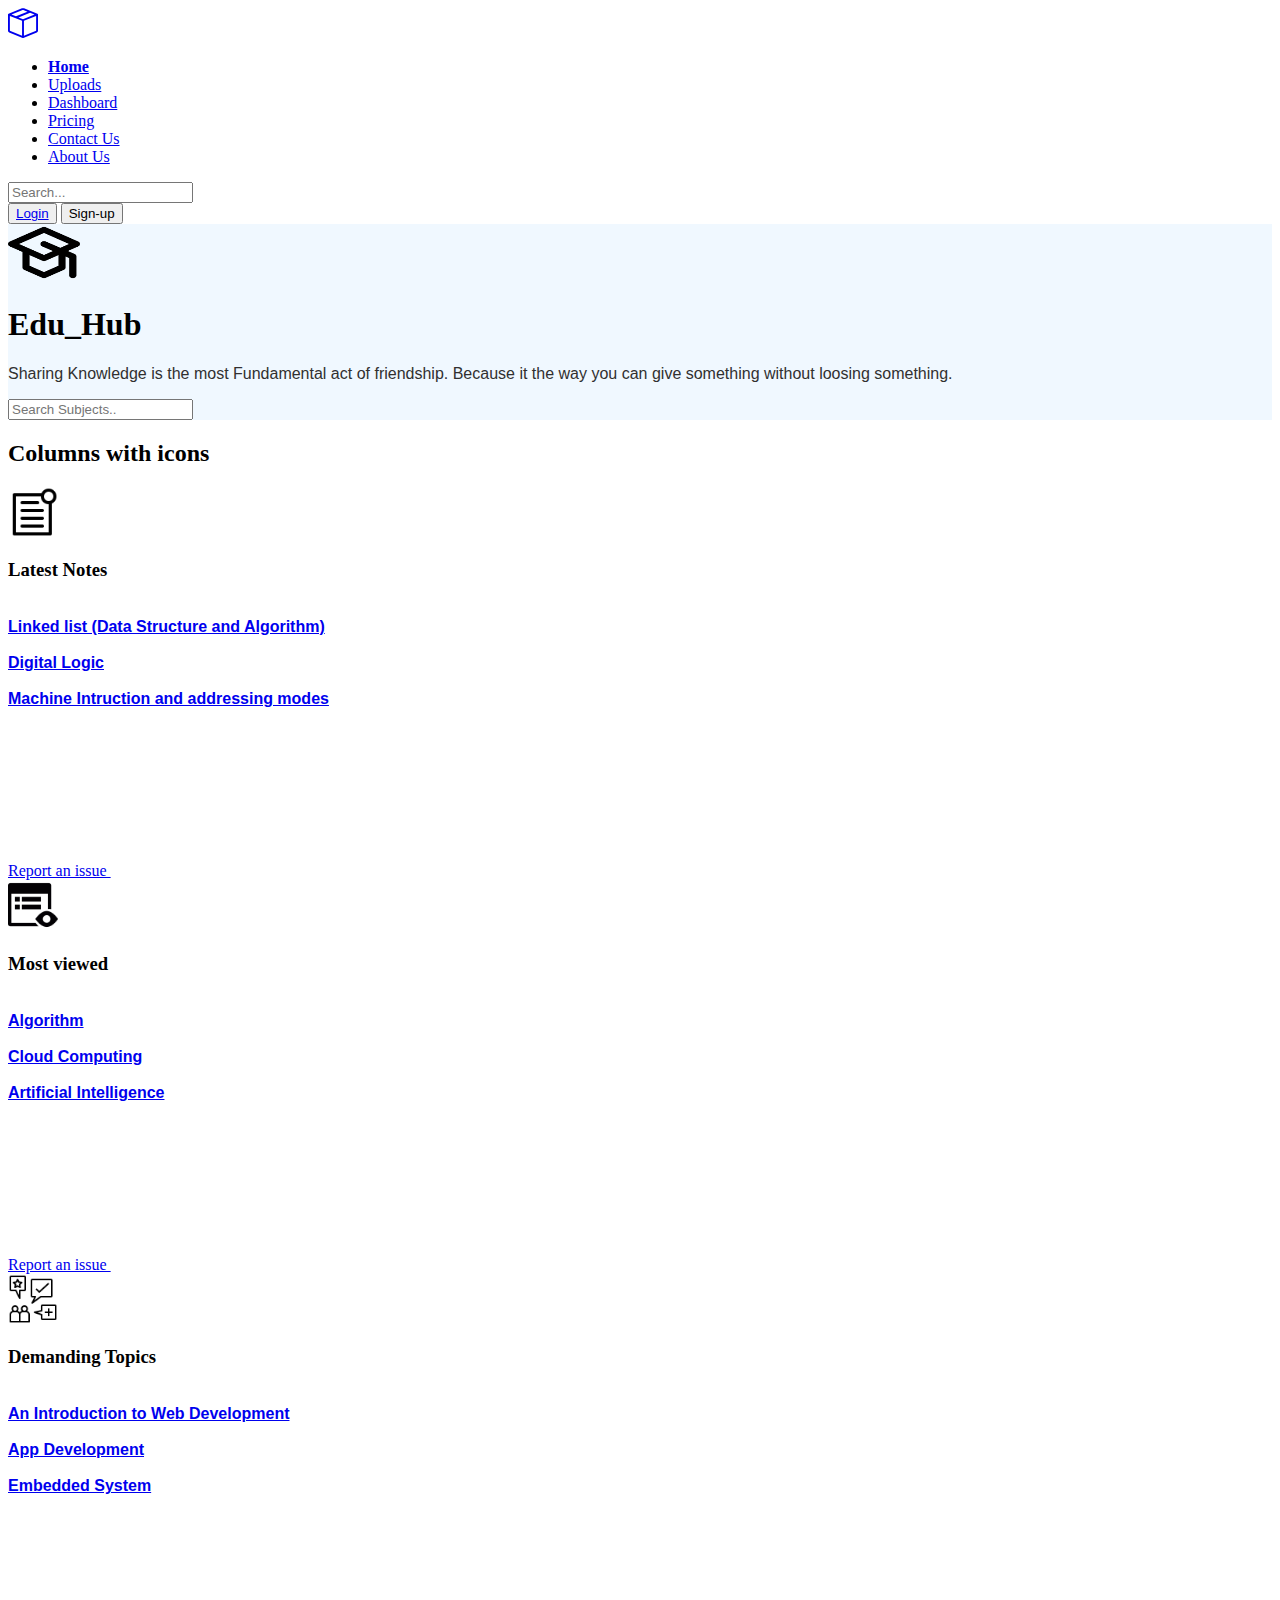
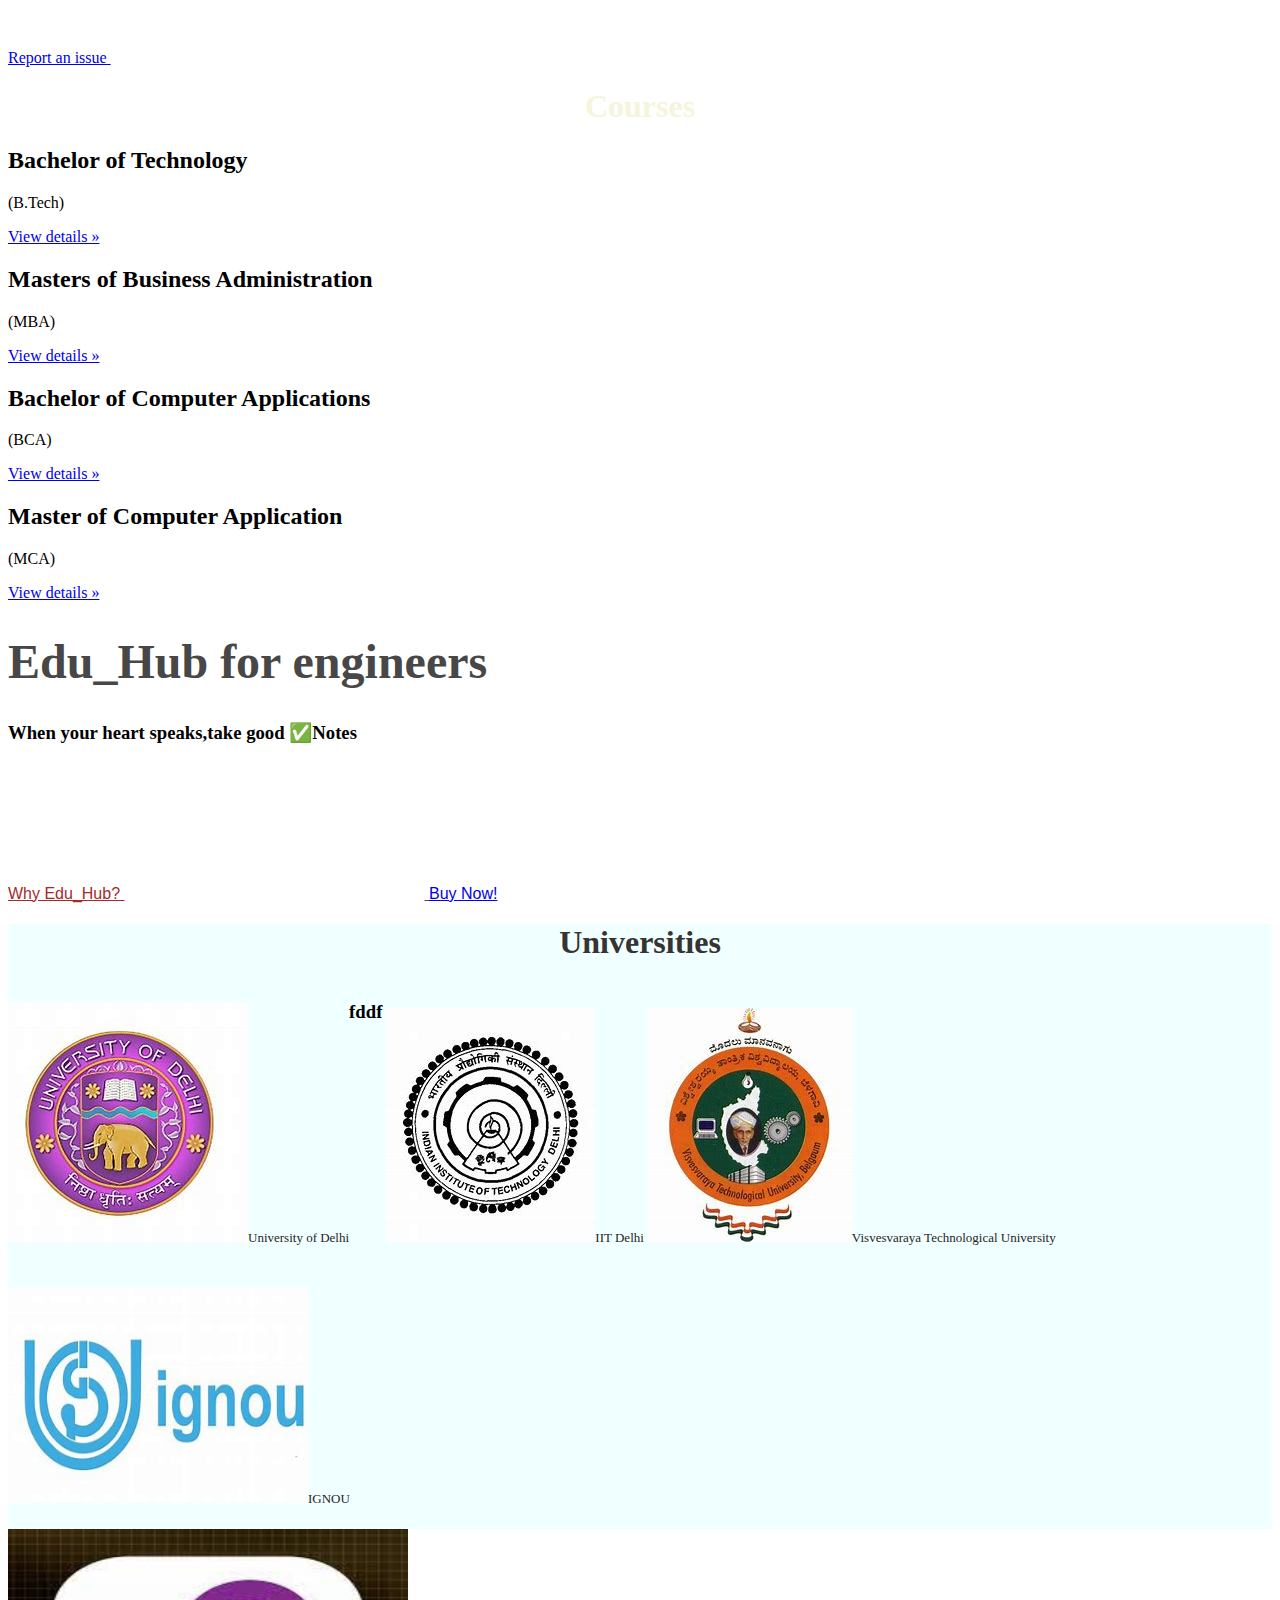
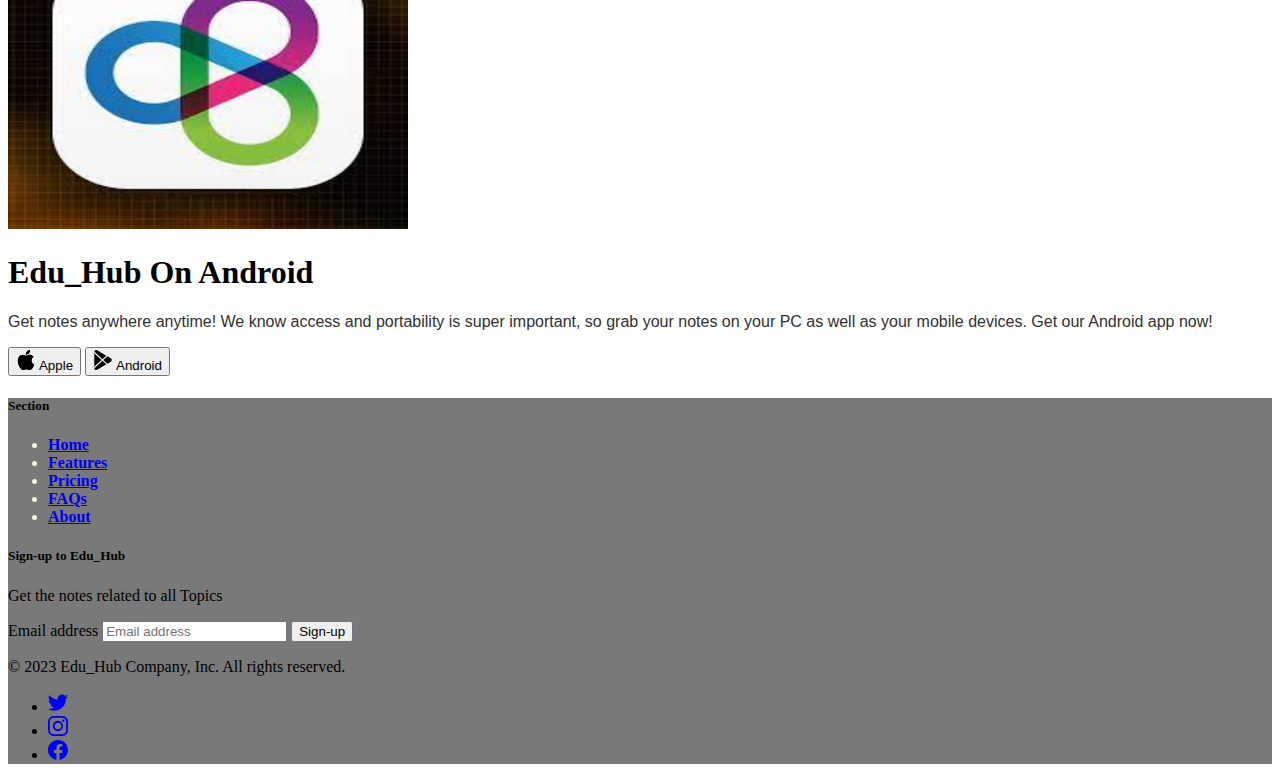
==== index.html @ 346d3dff "Add files via upload" ====
<!DOCTYPE html>
<html lang="en">
<head>
    <meta charset="UTF-8">
    <meta name="viewport" content="width=device-width, initial-scale=1.0">
    <title>EduHub.com</title>
    <link rel="stylesheet" href="styles.css">
    <link href="https://cdn.jsdelivr.net/npm/bootstrap@5.3.1/dist/css/bootstrap.min.css" rel="stylesheet" integrity="sha384-4bw+/aepP/YC94hEpVNVgiZdgIC5+VKNBQNGCHeKRQN+PtmoHDEXuppvnDJzQIu9" crossorigin="anonymous">
</head>

<body>
    <header class="p-3 text-bg-dark">
    
    <div class="container1">
      <div class="d-flex flex-wrap align-items-center justify-content-center justify-content-lg-start">
        <a href="/" class="d-flex align-items-center mb-2 mb-lg-0 text-white text-decoration-none">
          <svg xmlns="http://www.w3.org/2000/svg" width="30" height="30" fill="currentColor" class="bi bi-box-seam" viewBox="0 0 16 16">
  <path d="M8.186 1.113a.5.5 0 0 0-.372 0L1.846 3.5l2.404.961L10.404 2l-2.218-.887zm3.564 1.426L5.596 5 8 5.961 14.154 3.5l-2.404-.961zm3.25 1.7-6.5 2.6v7.922l6.5-2.6V4.24zM7.5 14.762V6.838L1 4.239v7.923l6.5 2.6zM7.443.184a1.5 1.5 0 0 1 1.114 0l7.129 2.852A.5.5 0 0 1 16 3.5v8.662a1 1 0 0 1-.629.928l-7.185 2.874a.5.5 0 0 1-.372 0L.63 13.09a1 1 0 0 1-.63-.928V3.5a.5.5 0 0 1 .314-.464L7.443.184z"/>
    </svg>
        </a>

        <ul class="nav col-12 col-lg-auto me-lg-auto mb-2 justify-content-center mb-md-0">
          <li><a href="./index.html" class="nav-link px-2 text-secondary li" ><b>Home</b></a></li>
          <li><a href="#uploads" class="nav-link px-2 text-white li">Uploads</a></li>
          <li><a href="#dashboard" class="nav-link px-2 text-white li">Dashboard</a></li>
          <li><a href="./pricing.html" class="nav-link px-2 text-white li">Pricing</a></li>
          <li><a href="./contactus.html" class="nav-link px-2 text-white li">Contact Us</a></li>
          <li><a href="./pricing.html" class="nav-link px-2 text-white li">About Us</a></li>
          
        </ul>

        <form class="col-12 col-lg-auto mb-3 mb-lg-0 me-lg-3" role="search">
          <input type="search" class="form-control form-control-dark text-bg-dark" placeholder="Search..." aria-label="Search">
        </form>

        <div class="text-end">
          <button type="button" class="btn btn-outline-light me-2"><a href="./signin.html"target="_blank">Login</a></button>
          <button type="button" class="btn btn-warning">Sign-up</button>
        </div>
      </div>
    </div>
  
  <section>
    <div class="container2">
        <div class="px-4 py-5 mt-4 text-center">
            <img class="d-block mx-auto mb-4" src="./images/education_3478223.png" alt="" width="72" height="57">
            <h1 class="display-5 fw-bold text-body-emphasis">Edu_Hub</h1>
            <div class="col-lg-6 mx-auto">
              <p class="lead mb-4">Sharing Knowledge is the most Fundamental act of friendship.
                Because it the way you can give something without loosing something.
              </p>
              <div class="d-grid gap-2 d-sm-flex justify-content-sm-center">
                <input type="text" lenght="200px" placeholder="Search Subjects..">
              </div>
            </div>
          </div>
    </div>
  <section id="uploads">
    <div class="container3">
        <div class="container px-5 py-6" id="featured-3">
            <h2 class="pb-2 border-bottom">Columns with icons</h2>
            <div class="row g-4 py-5 row-cols-1 row-cols-lg-3">
              <div class="feature col">
                <div class="feature-icon d-inline-flex align-items-center justify-content-center text-bg-primary bg-gradient fs-2 mb-3 img2">
                    <img src="./images/notification_4262036.png" width="50" height="50">
                </div>
                <h3 class="fs-2 text-body-emphasis">Latest Notes</h3>
            </br>
                    <li class="list"><a href="./pdf/Linked List.pdf" target="_blank"><b>Linked list (Data Structure and Algorithm)</b> </a></li>
                </br>
                <li class="list"><a href="./pdf/18CS33-ADE-Module 3.pdf"target="_blank"><b>Digital Logic</b></a></li>
            </br>
              <li class="list"><a href="./pdf/M1.pdf" target="_blank"><b>Machine Intruction and addressing modes</b></a></li>
            </br>
        
                <a href="#" class="icon-link">

                  Report an issue
                  <svg class="bi"><use xlink:href="#chevron-right"></use></svg>
                </a>
              </div>
              <div class="feature col">
                <div class="feature-icon d-inline-flex align-items-center justify-content-center text-bg-primary bg-gradient fs-2 mb-3 img2">
                 <img src="./images/show-properties_2205.png" width="50" height="50">
                </div>
                <h3 class="fs-2 text-body-emphasis">Most viewed</h3>
            </br>
                <li class="list"><a href="https://www.geeksforgeeks.org/searching-algorithms-in-java/" target="_blank"><b>Algorithm</b></a></li>
            </br>
                <li class="list"><a href="https://www.researchgate.net/publication/260038060_Cloud_Computing_A_Comprehensive_Introduction" target="_blank"><b>Cloud Computing</b></a></li>
            </br>
                <li class="list"><a href="https://www.tutorialsduniya.com/notes/machine-learning-notes/"target="_blank"><b>Artificial Intelligence</b></a></li>
            </br>
                <a href="#" class="icon-link">
                    Report an issue
                  <svg class="bi"><use xlink:href="#chevron-right"></use></svg>
                </a>
              </div>
              <div class="feature col">
                <div class="feature-icon d-inline-flex align-items-center justify-content-center text-bg-primary bg-gradient fs-2 mb-3 img2">
                    <img src="./images/essential_2859005.png"width="50" height="50">
                </div>
                <h3 class="fs-2 text-body-emphasis">Demanding Topics</h3>
            </br>
                
            <li class="list"><a href="https://www.geeksforgeeks.org/web-development/" target="_blank"><b>An Introduction to Web Development</b></a></li>
        </br>
            <li class="list"><a href="https://www.geeksforgeeks.org/android-app-development-fundamentals-for-beginners/"target="_blank"><b>App Development</b></a></li>
        </br>
            <li class="list"><a href="https://btechgeeks.com/embedded-systems-notes/"target="_blank"><b>Embedded System</b></a></li>
        </br>
                <a href="#" class="icon-link">
                    Report an issue
                  <svg class="bi"><use xlink:href="#chevron-right"></use></svg>
                </a>
              </div>
            </div>
          </div>
    </div>
  </section>
  <section id="dashboard">
      <div class="container4" >
        
          <h1 id="cr" class="courses">Courses</h1>
          <div class="col-lg-4 item">
         
          <h2 class="fw-normal">Bachelor of Technology</h2>
            <p >(B.Tech)</p>
          
          <p><a class="btn btn-secondary" href="#">View details »</a></p>
        </div>
        
        <div class="col-lg-4 item">
          
          <h2 class="fw-normal">Masters of Business Administration</h2>
          <p>(MBA)</p>
          <p><a class="btn btn-secondary" href="#">View details »</a></p>
        </div><!-- /.col-lg-4 -->
        <div class="col-lg-4 item">
          <h2 class="fw-normal">Bachelor of Computer Applications</h2>
          <p>(BCA)</p>
          <p><a class="btn btn-secondary" href="#">View details »</a></p>
        </div><!-- /.col-lg-4 -->

        <div class="col-lg-4 item">
       <h2 class="fw-normal">Master of Computer Application</h2>
          <p>(MCA)</p>
          <p><a class="btn btn-secondary" href="#">View details »</a></p>
        </div><!-- /.col-lg-4 -->
      </div>
    </div>
  </section>
    <div class="position-relative overflow-hidden p-3 p-md-5 m-md-3 text-center bg-body-tertiary">
      <div class="col-md-6 p-lg-5 mx-auto my-5">
        <h1 class="display-3 fw-bold" style="color: rgb(72, 71, 71); font-size: 3rem;">Edu_Hub for engineers</h1>
        <h3 class="fw-normal text-muted mb-3" style="margin-top: 10px; margin-bottom: 5px;"><b>When your heart speaks,take good ✅Notes</b></h3>
        <div class="d-flex gap-3 justify-content-center lead fw-normal">
          <a class="icon-link" href="./Aboutus.html" style="margin-top: 5px;color: brown;">
            Why Edu_Hub?
            <svg class="bi"><use xlink:href="#chevron-right"></use></svg>
          </a>
          <a class="icon-link blink" href="./pricing.html">
            Buy Now!
            
          </a>
        </div>
      </div>
      <div class="product-device shadow-sm d-none d-md-block"></div>
      <div class="product-device product-device-2 shadow-sm d-none d-md-block"></div>
    </div>
    <div class="container5">
      <h1 class="courses">Universities</h1>
      <div class="img3"><h2><img src="./images/du.jpeg" ><p class="img4">University of Delhi</p></h2>
      <h3>fddf</h3>
     
      </div>
      <div class="img3"><h2><img src="./images/iit.jpeg" ><p class="img4">IIT Delhi</p></h2></div>
      <div class="img3"><h2><img src="./images/vtu.jpeg" ><p class="img4">Visvesvaraya Technological University</p></h2></div>
      <div class="img3"><h2><img src="./images/ignou.jpeg" width="300px" height="215px"><p class="img4">IGNOU</p></h2></div>
     </div>
 

     <div class="container6 col-xxl-12 px-4 py-5">
      <div class="row flex-lg-row-reverse align-items-center g-5 py-5">
        <div class="col-10 col-sm-8 col-lg-6">
          <img src="./images/edu.jpeg" class="d-block mx-lg-auto img-fluid" alt="Bootstrap Themes" width="400" height="300" loading="lazy">
        </div>
        <div class="col-lg-6">
          <h1 class="display-5 fw-bold text-body-emphasis lh-1 mb-3">Edu_Hub On Android</h1>
          <p class="lead">Get notes anywhere anytime!
            We know access and portability is super important, so grab your notes on your PC as well as your mobile devices. Get our Android app now!</p>
          <div class="d-grid gap-2 d-md-flex justify-content-md-start">
            <button type="button" class="btn btn-primary btn-lg px-4 me-md-2"><svg xmlns="http://www.w3.org/2000/svg" width="20" height="20" fill="currentColor" class="bi bi-apple" viewBox="0 0 16 16">
              <path d="M11.182.008C11.148-.03 9.923.023 8.857 1.18c-1.066 1.156-.902 2.482-.878 2.516.024.034 1.52.087 2.475-1.258.955-1.345.762-2.391.728-2.43Zm3.314 11.733c-.048-.096-2.325-1.234-2.113-3.422.212-2.189 1.675-2.789 1.698-2.854.023-.065-.597-.79-1.254-1.157a3.692 3.692 0 0 0-1.563-.434c-.108-.003-.483-.095-1.254.116-.508.139-1.653.589-1.968.607-.316.018-1.256-.522-2.267-.665-.647-.125-1.333.131-1.824.328-.49.196-1.422.754-2.074 2.237-.652 1.482-.311 3.83-.067 4.56.244.729.625 1.924 1.273 2.796.576.984 1.34 1.667 1.659 1.899.319.232 1.219.386 1.843.067.502-.308 1.408-.485 1.766-.472.357.013 1.061.154 1.782.539.571.197 1.111.115 1.652-.105.541-.221 1.324-1.059 2.238-2.758.347-.79.505-1.217.473-1.282Z"/>
              <path d="M11.182.008C11.148-.03 9.923.023 8.857 1.18c-1.066 1.156-.902 2.482-.878 2.516.024.034 1.52.087 2.475-1.258.955-1.345.762-2.391.728-2.43Zm3.314 11.733c-.048-.096-2.325-1.234-2.113-3.422.212-2.189 1.675-2.789 1.698-2.854.023-.065-.597-.79-1.254-1.157a3.692 3.692 0 0 0-1.563-.434c-.108-.003-.483-.095-1.254.116-.508.139-1.653.589-1.968.607-.316.018-1.256-.522-2.267-.665-.647-.125-1.333.131-1.824.328-.49.196-1.422.754-2.074 2.237-.652 1.482-.311 3.83-.067 4.56.244.729.625 1.924 1.273 2.796.576.984 1.34 1.667 1.659 1.899.319.232 1.219.386 1.843.067.502-.308 1.408-.485 1.766-.472.357.013 1.061.154 1.782.539.571.197 1.111.115 1.652-.105.541-.221 1.324-1.059 2.238-2.758.347-.79.505-1.217.473-1.282Z"/>
            </svg> Apple</button>
            <button type="button" class="btn btn-outline-secondary btn-lg px-4"><svg xmlns="http://www.w3.org/2000/svg" width="20" height="20" fill="currentColor" class="bi bi-google-play" viewBox="0 0 16 16">
              <path d="M14.222 9.374c1.037-.61 1.037-2.137 0-2.748L11.528 5.04 8.32 8l3.207 2.96 2.694-1.586Zm-3.595 2.116L7.583 8.68 1.03 14.73c.201 1.029 1.36 1.61 2.303 1.055l7.294-4.295ZM1 13.396V2.603L6.846 8 1 13.396ZM1.03 1.27l6.553 6.05 3.044-2.81L3.333.215C2.39-.341 1.231.24 1.03 1.27Z"/>
            </svg> Android</button>
          </div>
        </div>
      </div>
    </div>
   

    <div class="container7">
      <footer class="py-5">
        <div class="row">
          <div class="col-6 col-md-2 mb-3">
            <h5>Section</h5>
            <ul class="nav flex-column">
              <li class="nav-item mb-2"><a href="#" class="nav-link p-0 text-body-secondary">Home</a></li>
              <li class="nav-item mb-2"><a href="#" class="nav-link p-0 text-body-secondary">Features</a></li>
              <li class="nav-item mb-2"><a href="#" class="nav-link p-0 text-body-secondary">Pricing</a></li>
              <li class="nav-item mb-2"><a href="#" class="nav-link p-0 text-body-secondary">FAQs</a></li>
              <li class="nav-item mb-2"><a href="#" class="nav-link p-0 text-body-secondary">About</a></li>
            </ul>
          </div>
    
          
    
          
    
          <div class="col-md-5 offset-md-1 mb-3">
            <form>
              <h5>Sign-up to Edu_Hub</h5>
              <p>Get the notes related to all Topics</p>
              <div class="d-flex flex-column flex-sm-row w-100 gap-2">
                <label for="newsletter1" class="visually-hidden">Email address</label>
                <input id="newsletter1" type="text" class="form-control" placeholder="Email address">
                <button class="btn btn-primary" type="button">Sign-up</button>
              </div>
            </form>
          </div>
        </div>
    
        <div class="d-flex flex-column flex-sm-row justify-content-between py-4 my-4 border-top">
          <p>© 2023 Edu_Hub Company, Inc. All rights reserved.</p>
          <ul class="list-unstyled d-flex">
            <li class="ms-3"><a class="link-body-emphasis" href="#"><svg xmlns="http://www.w3.org/2000/svg"  width="20" height="20" fill="currentColor" class="bi bi-twitter" viewBox="0 0 16 16">
              <path d="M5.026 15c6.038 0 9.341-5.003 9.341-9.334 0-.14 0-.282-.006-.422A6.685 6.685 0 0 0 16 3.542a6.658 6.658 0 0 1-1.889.518 3.301 3.301 0 0 0 1.447-1.817 6.533 6.533 0 0 1-2.087.793A3.286 3.286 0 0 0 7.875 6.03a9.325 9.325 0 0 1-6.767-3.429 3.289 3.289 0 0 0 1.018 4.382A3.323 3.323 0 0 1 .64 6.575v.045a3.288 3.288 0 0 0 2.632 3.218 3.203 3.203 0 0 1-.865.115 3.23 3.23 0 0 1-.614-.057 3.283 3.283 0 0 0 3.067 2.277A6.588 6.588 0 0 1 .78 13.58a6.32 6.32 0 0 1-.78-.045A9.344 9.344 0 0 0 5.026 15z"/>
            </svg></li>
            <li class="ms-3"><a class="link-body-emphasis" href="#"><svg xmlns="http://www.w3.org/2000/svg" width="20" height="20" fill="currentColor" class="bi bi-instagram" viewBox="0 0 16 16">
              <path d="M8 0C5.829 0 5.556.01 4.703.048 3.85.088 3.269.222 2.76.42a3.917 3.917 0 0 0-1.417.923A3.927 3.927 0 0 0 .42 2.76C.222 3.268.087 3.85.048 4.7.01 5.555 0 5.827 0 8.001c0 2.172.01 2.444.048 3.297.04.852.174 1.433.372 1.942.205.526.478.972.923 1.417.444.445.89.719 1.416.923.51.198 1.09.333 1.942.372C5.555 15.99 5.827 16 8 16s2.444-.01 3.298-.048c.851-.04 1.434-.174 1.943-.372a3.916 3.916 0 0 0 1.416-.923c.445-.445.718-.891.923-1.417.197-.509.332-1.09.372-1.942C15.99 10.445 16 10.173 16 8s-.01-2.445-.048-3.299c-.04-.851-.175-1.433-.372-1.941a3.926 3.926 0 0 0-.923-1.417A3.911 3.911 0 0 0 13.24.42c-.51-.198-1.092-.333-1.943-.372C10.443.01 10.172 0 7.998 0h.003zm-.717 1.442h.718c2.136 0 2.389.007 3.232.046.78.035 1.204.166 1.486.275.373.145.64.319.92.599.28.28.453.546.598.92.11.281.24.705.275 1.485.039.843.047 1.096.047 3.231s-.008 2.389-.047 3.232c-.035.78-.166 1.203-.275 1.485a2.47 2.47 0 0 1-.599.919c-.28.28-.546.453-.92.598-.28.11-.704.24-1.485.276-.843.038-1.096.047-3.232.047s-2.39-.009-3.233-.047c-.78-.036-1.203-.166-1.485-.276a2.478 2.478 0 0 1-.92-.598 2.48 2.48 0 0 1-.6-.92c-.109-.281-.24-.705-.275-1.485-.038-.843-.046-1.096-.046-3.233 0-2.136.008-2.388.046-3.231.036-.78.166-1.204.276-1.486.145-.373.319-.64.599-.92.28-.28.546-.453.92-.598.282-.11.705-.24 1.485-.276.738-.034 1.024-.044 2.515-.045v.002zm4.988 1.328a.96.96 0 1 0 0 1.92.96.96 0 0 0 0-1.92zm-4.27 1.122a4.109 4.109 0 1 0 0 8.217 4.109 4.109 0 0 0 0-8.217zm0 1.441a2.667 2.667 0 1 1 0 5.334 2.667 2.667 0 0 1 0-5.334z"/>
            </svg></li>
            <li class="ms-3"><a class="link-body-emphasis" href="#"><svg xmlns="http://www.w3.org/2000/svg" width="20" height="20" fill="currentColor" class="bi bi-facebook" viewBox="0 0 16 16">
              <path d="M16 8.049c0-4.446-3.582-8.05-8-8.05C3.58 0-.002 3.603-.002 8.05c0 4.017 2.926 7.347 6.75 7.951v-5.625h-2.03V8.05H6.75V6.275c0-2.017 1.195-3.131 3.022-3.131.876 0 1.791.157 1.791.157v1.98h-1.009c-.993 0-1.303.621-1.303 1.258v1.51h2.218l-.354 2.326H9.25V16c3.824-.604 6.75-3.934 6.75-7.951z"/>
            </svg></li>
          </ul>
        </div>
      </footer>
    </div>
  </header>
  <script src="https://cdn.jsdelivr.net/npm/bootstrap@5.3.0/dist/js/bootstrap.bundle.min.js" integrity="sha384-geWF76RCwLtnZ8qwWowPQNguL3RmwHVBC9FhGdlKrxdiJJigb/j/68SIy3Te4Bkz" crossorigin="anonymous"></script>
</body>
</html>
---- styles.css ----
.container2{
    background-color:aliceblue;
}
.lead{
color: rgb(49, 48, 48);
font-family: 'Franklin Gothic Medium', 'Arial Narrow', Arial, sans-serif;
}
.container3{
    background-color: rgb(255, 255, 255) ;
}

.container4{
    display:block;
    
}
.container5{
    width: 100%;
    height: auto;
    background-color: azure;
    
}
.container6{
    background-color: #ffffff;
}
.container7{
    background-color: #7a7979;
}
.nav-item{
    font-weight: bold;
    color:beige;
}

.img3{
    display: inline-flex;
    
    justify-content: center;
}
.img4{
    color: rgb(38, 30, 30);
    font-family: Cambria, Cochin, Georgia, Times, 'Times New Roman', serif;
    font-size: 20px;
    font-weight: 200;
    display: inline;
   font-size: small;
}

.list{
    color: black;
    font-family: 'Segoe UI', Tahoma, Geneva, Verdana, sans-serif;
    font-weight: 400;
}
.courses{
    display: flex;
    justify-content: center;
    color: rgb(54, 51, 51);
}
#cr{
    color: beige;
}
.img1{
    border-radius: 50%;
}
.img2{
    border-radius: 10%;
}
#checkbox{
    display: inline-block;
    width: 20px;
    height: 20px;
    border: 2px solid;
}
/*<!--Contact Us page--!>*/




.container8{
    
    background-color: rgb(249, 249, 249);
    height:100vh;
    width: 100vw;
}
#h1{
    font-weight: bold;
    color: rgb(53, 51, 51);
    text-align: center;  
}
#first{
    font-weight: bold;
    color: rgb(53, 51, 51);
    text-align: center;
} 
#h2{
    font-weight: bold;
    color: rgb(53, 51, 51);
    text-align: center;  
}
.searchbox{
    height: 50px;
    width: 450px;
    display: flex;
    align-items: center;
    margin-left:550px ;
}
.textbox{
    height: 250px;
    width: 470px;
    margin-left:550px ; 
}
.btn2{
    margin-left:550px ; 
}
:hover .btn2{
    background-color: cadetblue;
    color: aquamarine;
}
/*About Us Page */
.container9{
    background-color: rgb(249, 249, 249);
    height:fit-content;
    width: 100vw;
    
}
.aboutusimage{
    
  margin-left: 700px;
}
.heading3{
    float: left;
}
.about{
    background-color: rgb(249, 249, 249);
    height:80vh;
    width: 95vw; 
}
@media(max-width:1250px){
    .aboutusimage{
        flex-direction: column;
    }
}
/*Pricing page*/
.pricing-container {
    display: flex;
    justify-content: center;
    align-items: center;
    height: 100vh;
    gap: 2rem;
  }

  .pricing-plan {
    flex: 1;
    max-width: 400px;
    padding: 20px;
    background-color: #343232;
    border-radius: 5px;
    text-align: center;
  }

  .plan-title {
    font-size: 24px;
    font-weight: bold;
    margin-bottom: 10px;
  }

  .plan-price {
    font-size: 48px;
    font-weight: bold;
    margin-bottom: 10px;
  }

  .plan-features {
    list-style: none;
    padding: 0;
    margin: 0;
  }

  .plan-features li {
    margin-bottom: 20px;
  }

  .plan-button {
    padding: 10px;
    background-color: #ff6600;
    color: #fff;
    border-radius: 5px;
    border: none;
  }

  @media (max-width: 1250px) {
    .pricing-container {
      flex-direction: column;
      height: 100%;
    }
  }
/* blinking text in homepage*/
.blink {
    animation: blink 1s steps(1, end) infinite;
  }
  
  @keyframes blink {
    0% {
      opacity: 1;
    }
    50% {
      opacity: 0;
    }
    100% {
      opacity: 1;
    }
  }
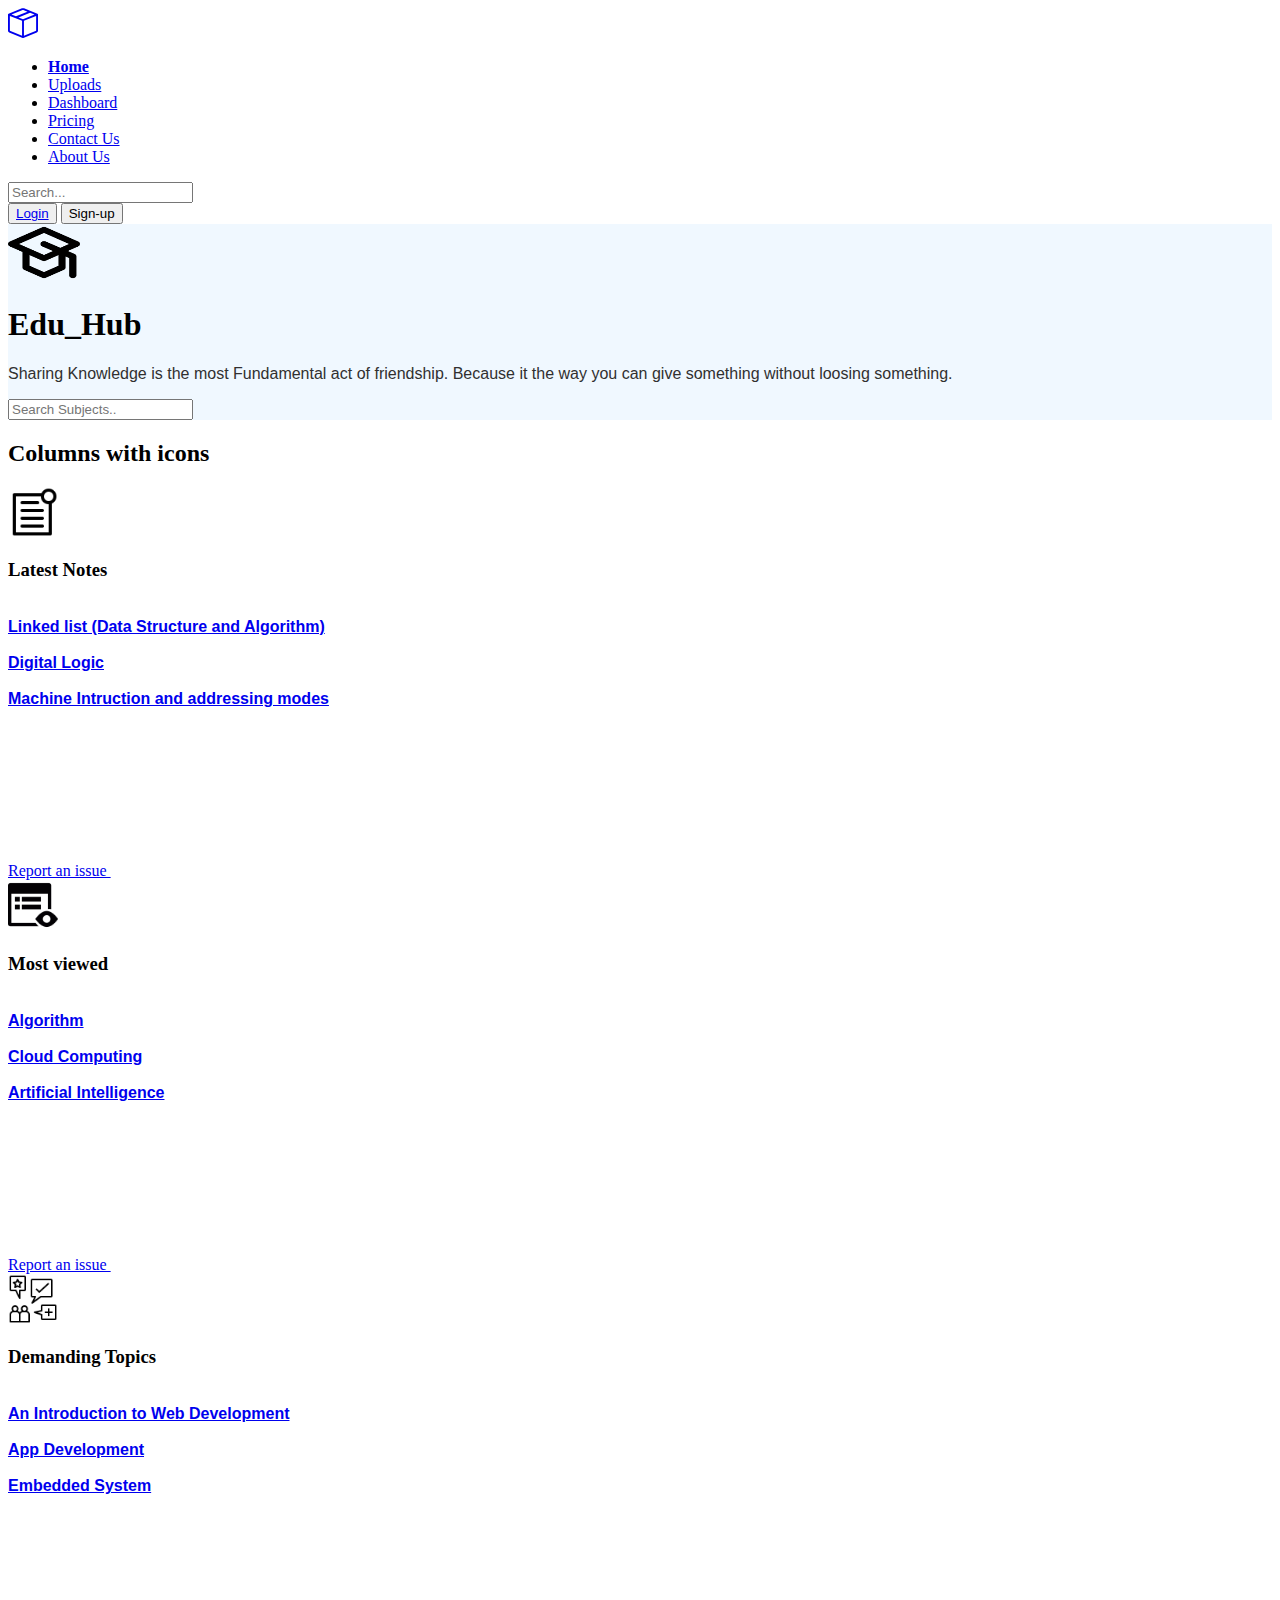
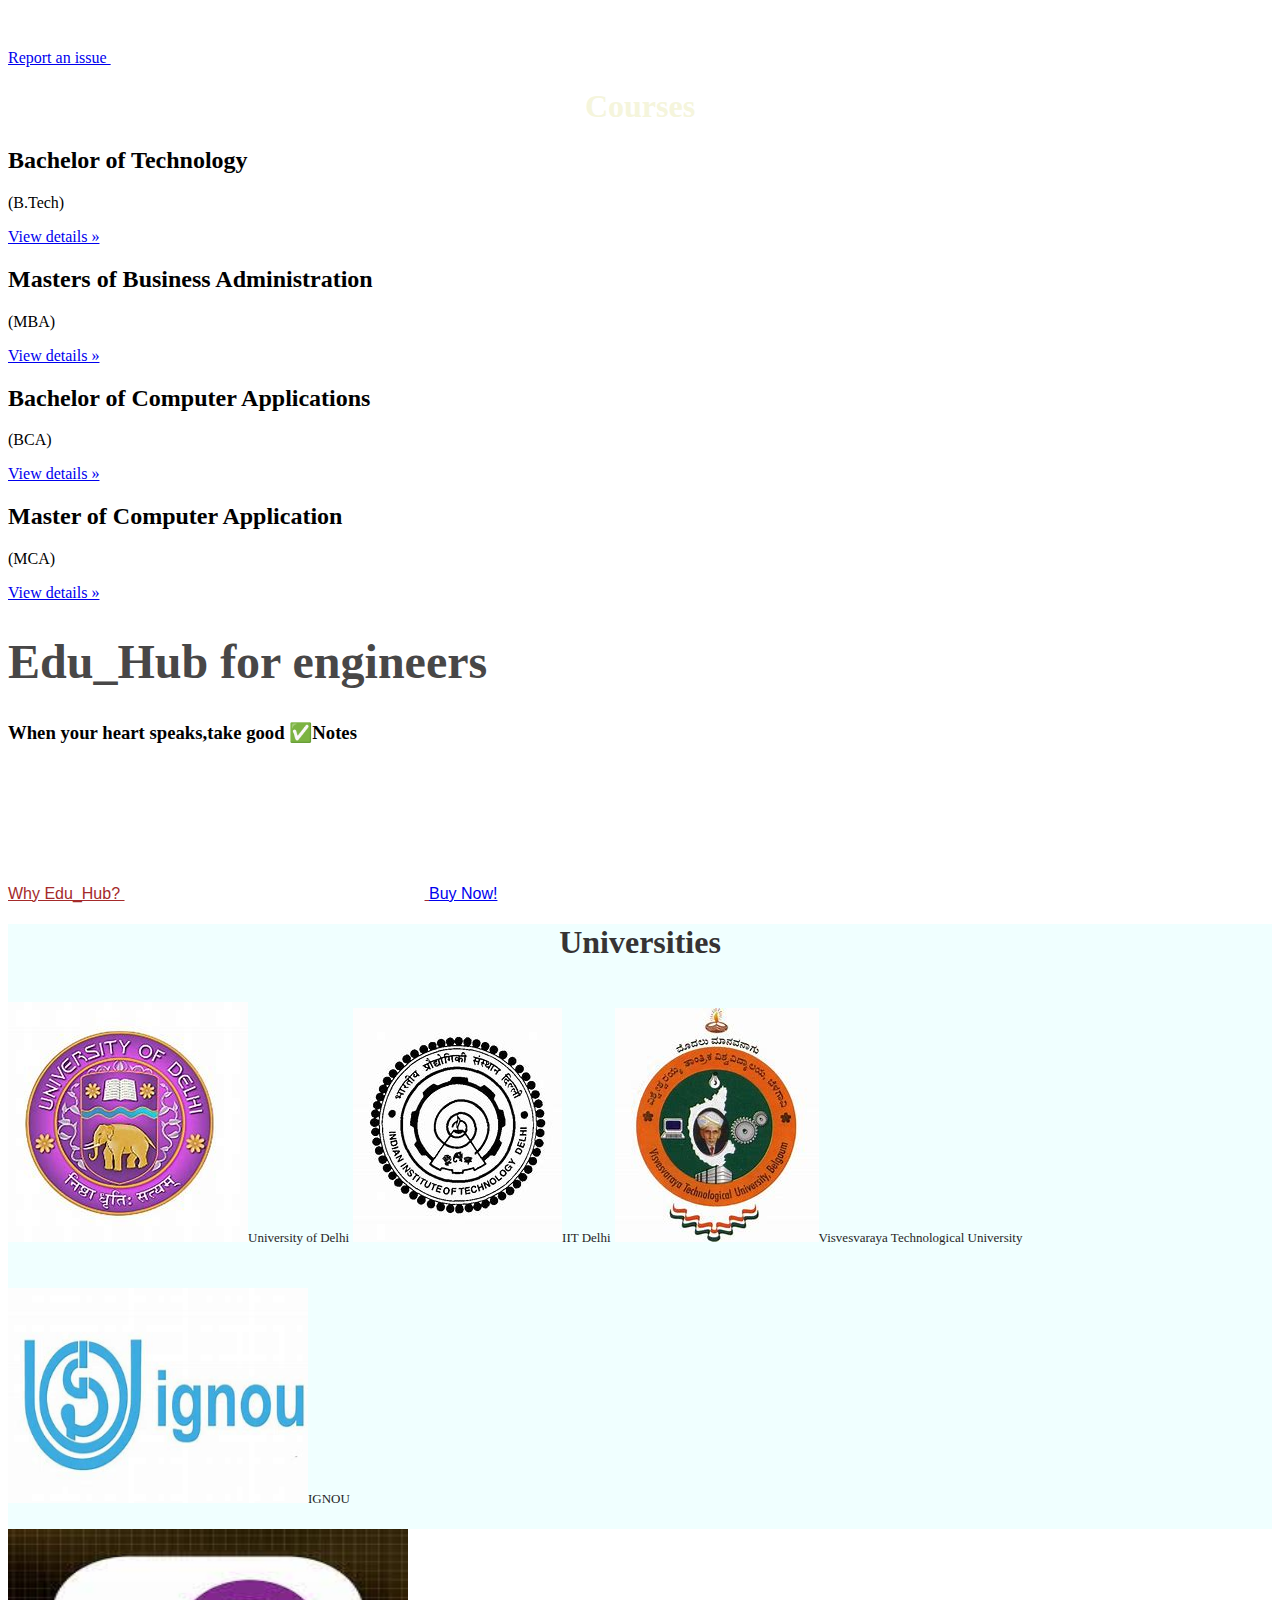
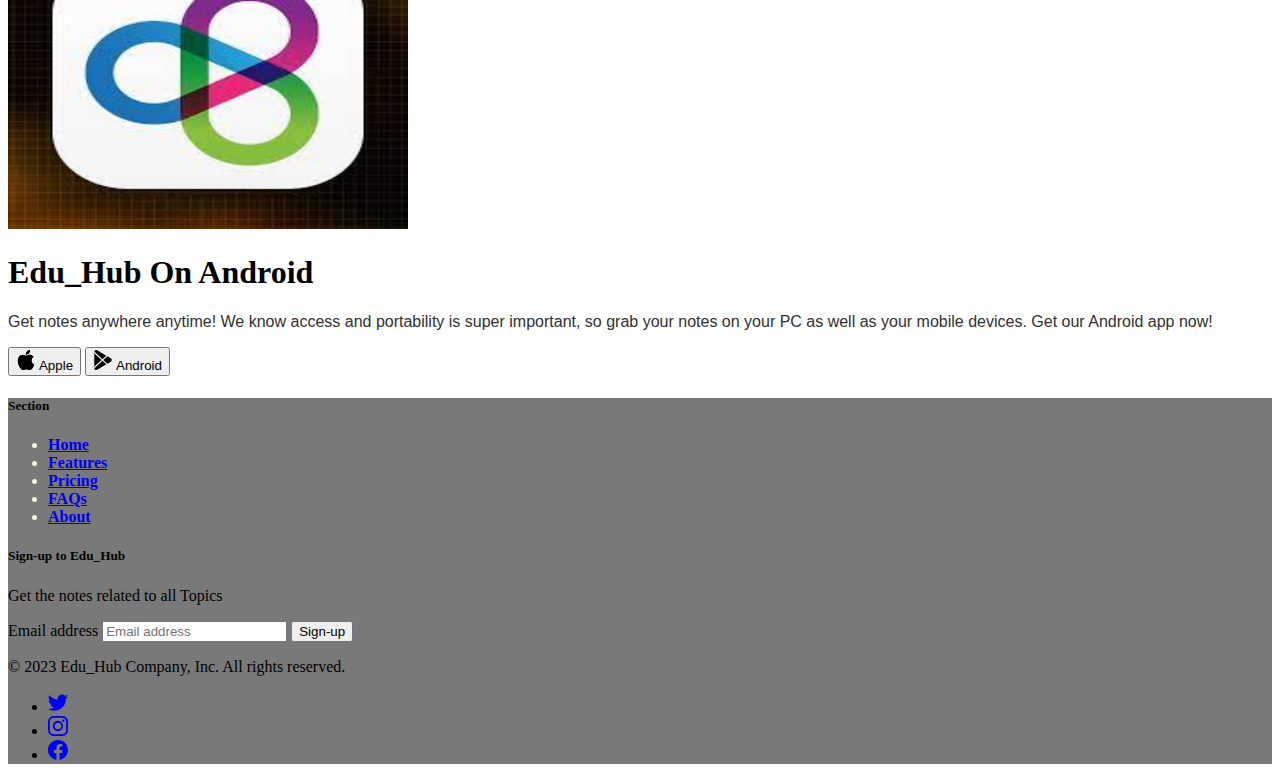
==== commit 4e61ee6b: "Update index.html" ====
--- a/index.html
+++ b/index.html
@@ -25,7 +25,7 @@
           <li><a href="#dashboard" class="nav-link px-2 text-white li">Dashboard</a></li>
           <li><a href="./pricing.html" class="nav-link px-2 text-white li">Pricing</a></li>
           <li><a href="./contactus.html" class="nav-link px-2 text-white li">Contact Us</a></li>
-          <li><a href="./pricing.html" class="nav-link px-2 text-white li">About Us</a></li>
+          <li><a href="./Aboutus.html" class="nav-link px-2 text-white li">About Us</a></li>
           
         </ul>
 
@@ -170,13 +170,13 @@
     </div>
     <div class="container5">
       <h1 class="courses">Universities</h1>
-      <div class="img3"><h2><img src="./images/du.jpeg" ><p class="img4">University of Delhi</p></h2>
-      <h3>fddf</h3>
+      <div class="img3"><h2><a href="https://dlis.du.ac.in/"><img src="./images/du.jpeg" ></a><p class="img4">University of Delhi</p></h2>
+      <h3></h3>
      
       </div>
-      <div class="img3"><h2><img src="./images/iit.jpeg" ><p class="img4">IIT Delhi</p></h2></div>
-      <div class="img3"><h2><img src="./images/vtu.jpeg" ><p class="img4">Visvesvaraya Technological University</p></h2></div>
-      <div class="img3"><h2><img src="./images/ignou.jpeg" width="300px" height="215px"><p class="img4">IGNOU</p></h2></div>
+      <div class="img3"><h2><a href="https://library.iitd.ac.in/"><img src="./images/iit.jpeg" ></a><p class="img4">IIT Delhi</p></h2></div>
+      <div class="img3"><h2><a href="https://backbencher.club/cbcs-notes/"><img src="./images/vtu.jpeg" ></a><p class="img4">Visvesvaraya Technological University</p></h2></div>
+      <div class="img3"><h2><a href="http://www.ignou.ac.in/ignou/aboutignou/division/ldd/introduction"><img src="./images/ignou.jpeg" width="300px" height="215px"></a><p class="img4">IGNOU</p></h2></div>
      </div>
  
 
@@ -253,4 +253,4 @@
   </header>
   <script src="https://cdn.jsdelivr.net/npm/bootstrap@5.3.0/dist/js/bootstrap.bundle.min.js" integrity="sha384-geWF76RCwLtnZ8qwWowPQNguL3RmwHVBC9FhGdlKrxdiJJigb/j/68SIy3Te4Bkz" crossorigin="anonymous"></script>
 </body>
-</html>+</html>
